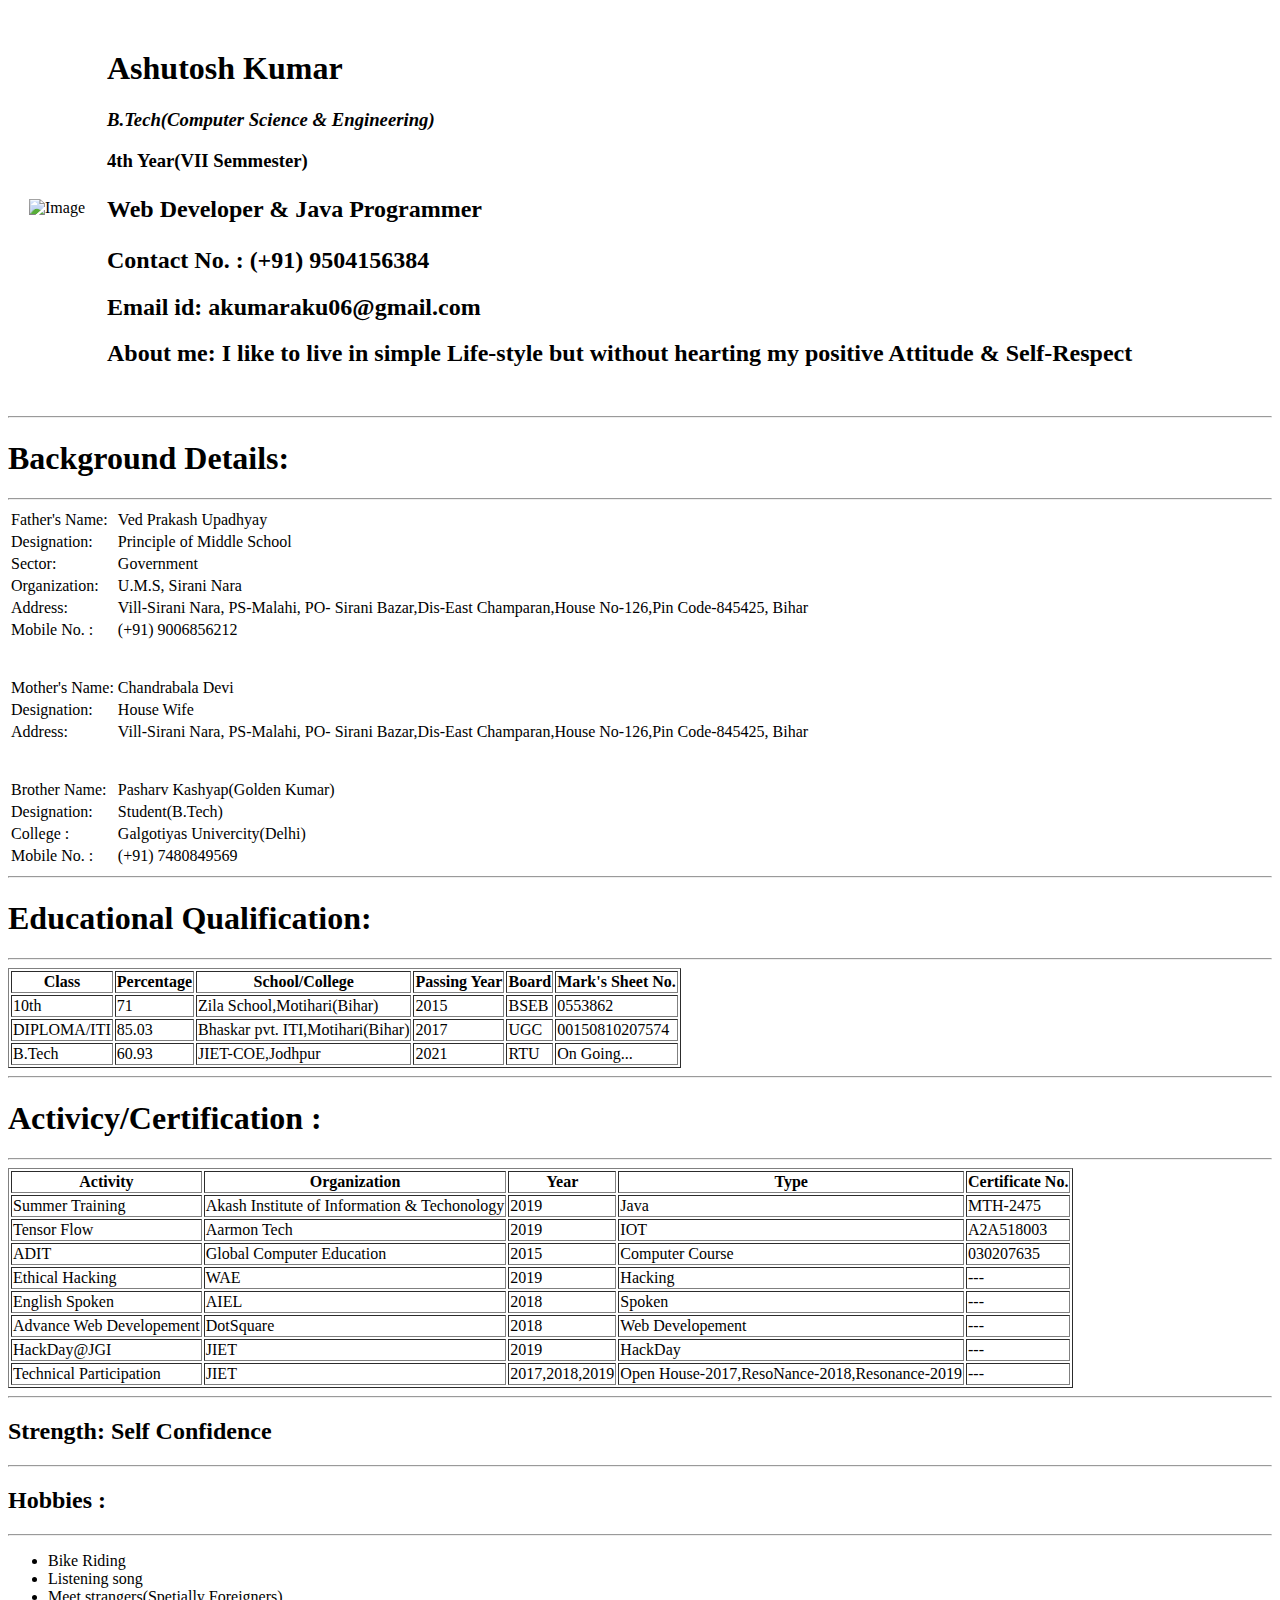
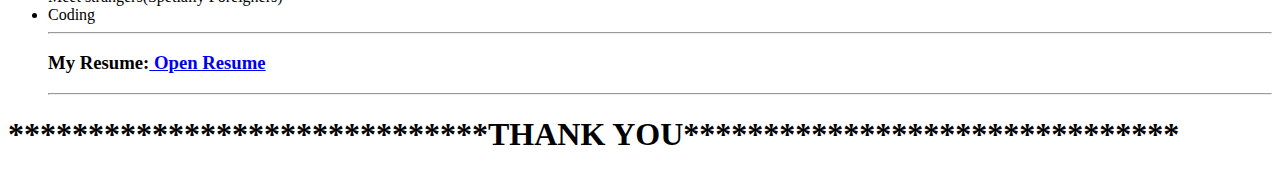
==== index.html @ 70a0d2df "Rename Personal_Website_updated.html to index.html" ====
<!DOCTYPE html>
<html lang="en" dir="ltr">
  <head>
    <meta charset="utf-8">
    <title>My Personal Website</title>
  </head>
  <body>
    <table cellspacing="20">
      <tr>
        <td><img src="C:\Users\Pasharv kashyap\Desktop\AK2.jpg" alt="Image" style="width:300px;height:350px;"></td>
        <td><h1>Ashutosh Kumar</h1>
        <h3><em>B.Tech(Computer Science & Engineering)</em></h3>
        <h3>4th Year(VII Semmester)</h3>
        <h2><p><strong> Web Developer & Java Programmer</strong></p></h2>
        <h2>Contact No. : (+91) 9504156384</h2>
        <h2>Email id: akumaraku06@gmail.com</h2>
        <h2>About me: I like to live in simple Life-style but without hearting my positive Attitude & Self-Respect</h2>
        </td>
      </tr>
    </table>


<hr>
<h1>Background Details:</h1>
<hr>
<table>
  <tr>
    <td>Father's Name: </td>
    <td>Ved Prakash Upadhyay</td>

    <tr>
      <td>Designation: </td>
      <td>Principle of Middle School</td>
    </tr>

    <tr>
      <td>Sector: </td>
      <td>Government</td>
    </tr>

    <tr>
      <td>Organization: </td>
      <td>U.M.S, Sirani Nara</td>
    </tr>

    <tr>
      <td>Address:</td>
      <td>Vill-Sirani Nara, PS-Malahi, PO- Sirani Bazar,Dis-East Champaran,House No-126,Pin Code-845425, Bihar</td>
    </tr>

  <tr>
    <td>Mobile No. :</td>
    <td>(+91) 9006856212</td>
  </tr>

  <tr>
    <td><br><br>Mother's Name: </td>
    <td><br><br>Chandrabala Devi</td>

    <tr>
      <td>Designation: </td>
      <td>House Wife</td>
    </tr>

    <tr>
      <td>Address:</td>
      <td>Vill-Sirani Nara, PS-Malahi, PO- Sirani Bazar,Dis-East Champaran,House No-126,Pin Code-845425, Bihar</td>
    </tr>

    <tr>
      <td><br><br>Brother Name: </td>
      <td><br><br>Pasharv Kashyap(Golden Kumar)</td>

      <tr>
        <td>Designation: </td>
        <td>Student(B.Tech)</td>
      </tr>

      <tr>
        <td>College : </td>
        <td>Galgotiyas Univercity(Delhi)</td>
      </tr>


      <tr>
        <td>Mobile No. : </td>
        <td>(+91) 7480849569</td>
      </tr>
</table>
<hr>
<h1>Educational Qualification: </h1>
<hr>
<table border="1">
  <thead>
    <tr>
      <th>Class</th>
      <th>Percentage</th>
      <th>School/College</th>
        <th>Passing Year</th>
        <th>Board</th>
        <th>Mark's Sheet No.</th>
    </tr>
  </thead>
  <tbody>
    <tr>
      <td>10th</td>
      <td>71</td>
      <td>Zila School,Motihari(Bihar)</td>
      <td>2015</td>
      <td>BSEB</td>
      <td>0553862</td>
    </tr>
    <td>DIPLOMA/ITI</td>
    <td>85.03</td>
    <td>Bhaskar pvt. ITI,Motihari(Bihar)</td>
    <td>2017</td>
    <td>UGC</td>
    <td>00150810207574</td>
  </tbody>

  <td>B.Tech</td>
  <td>60.93</td>
  <td>JIET-COE,Jodhpur</td>
  <td>2021</td>
  <td>RTU</td>
  <td>On Going...</td>

</table>
<hr>
<h1>Activicy/Certification :</h1>
<hr>
<table border="1">
  <thead>
    <tr>
      <th>Activity</th>
      <th>Organization</th>
      <th>Year</th>
      <th>Type</th>
      <th>Certificate No.</th>
    </tr>
  </thead>
  <tbody>
    <tr>
      <td>Summer Training</td>
      <td>Akash Institute of Information & Techonology</td>
      <td>2019</td>
      <td>Java</td>
      <td>MTH-2475</td>
    </tr>

    <tr>
      <td>Tensor Flow</td>
      <td>Aarmon Tech</td>
      <td>2019</td>
      <td>IOT</td>
      <td>A2A518003</td>
    </tr>

    <tr>
      <td>ADIT</td>
      <td>Global Computer Education</td>
      <td>2015</td>
      <td>Computer Course</td>
      <td>030207635</td>
    </tr>

    <tr>
      <td>Ethical Hacking</td>
      <td>WAE</td>
      <td>2019</td>
      <td>Hacking</td>
      <td>---</td>
    </tr>

    <tr>
      <td>English Spoken</td>
      <td>AIEL</td>
      <td>2018</td>
      <td>Spoken</td>
      <td>---</td>
    </tr>

    <tr>
      <td>Advance Web Developement</td>
      <td>DotSquare</td>
      <td>2018</td>
      <td>Web Developement</td>
      <td>---</td>
    </tr>

    <tr>
      <td>HackDay@JGI</td>
      <td>JIET</td>
      <td>2019</td>
      <td>HackDay</td>
      <td>---</td>
    </tr>

    <tr>
      <td>Technical Participation</td>
      <td>JIET</td>
      <td>2017,2018,2019</td>
      <td>Open House-2017,ResoNance-2018,Resonance-2019</td>
      <td>---</td>
    </tr>
  </tbody>

</table>

<hr>
<h2>Strength: Self Confidence</h2>
<hr>
<h2>Hobbies :</h2>
<hr>
<ul>
  <li>Bike Riding</li>
  <li>Listening song</li>
  <li>Meet strangers(Spetially Foreigners)</li>
  <li>Coding</li>
<hr>
  <h3>My Resume:<a href="C:\Users\Pasharv kashyap\Desktop\Resume.pdf"> Open Resume</a></h3>
<hr>
</ul>

<h1>******************************THANK YOU*******************************</h1>


  </body>
</html>
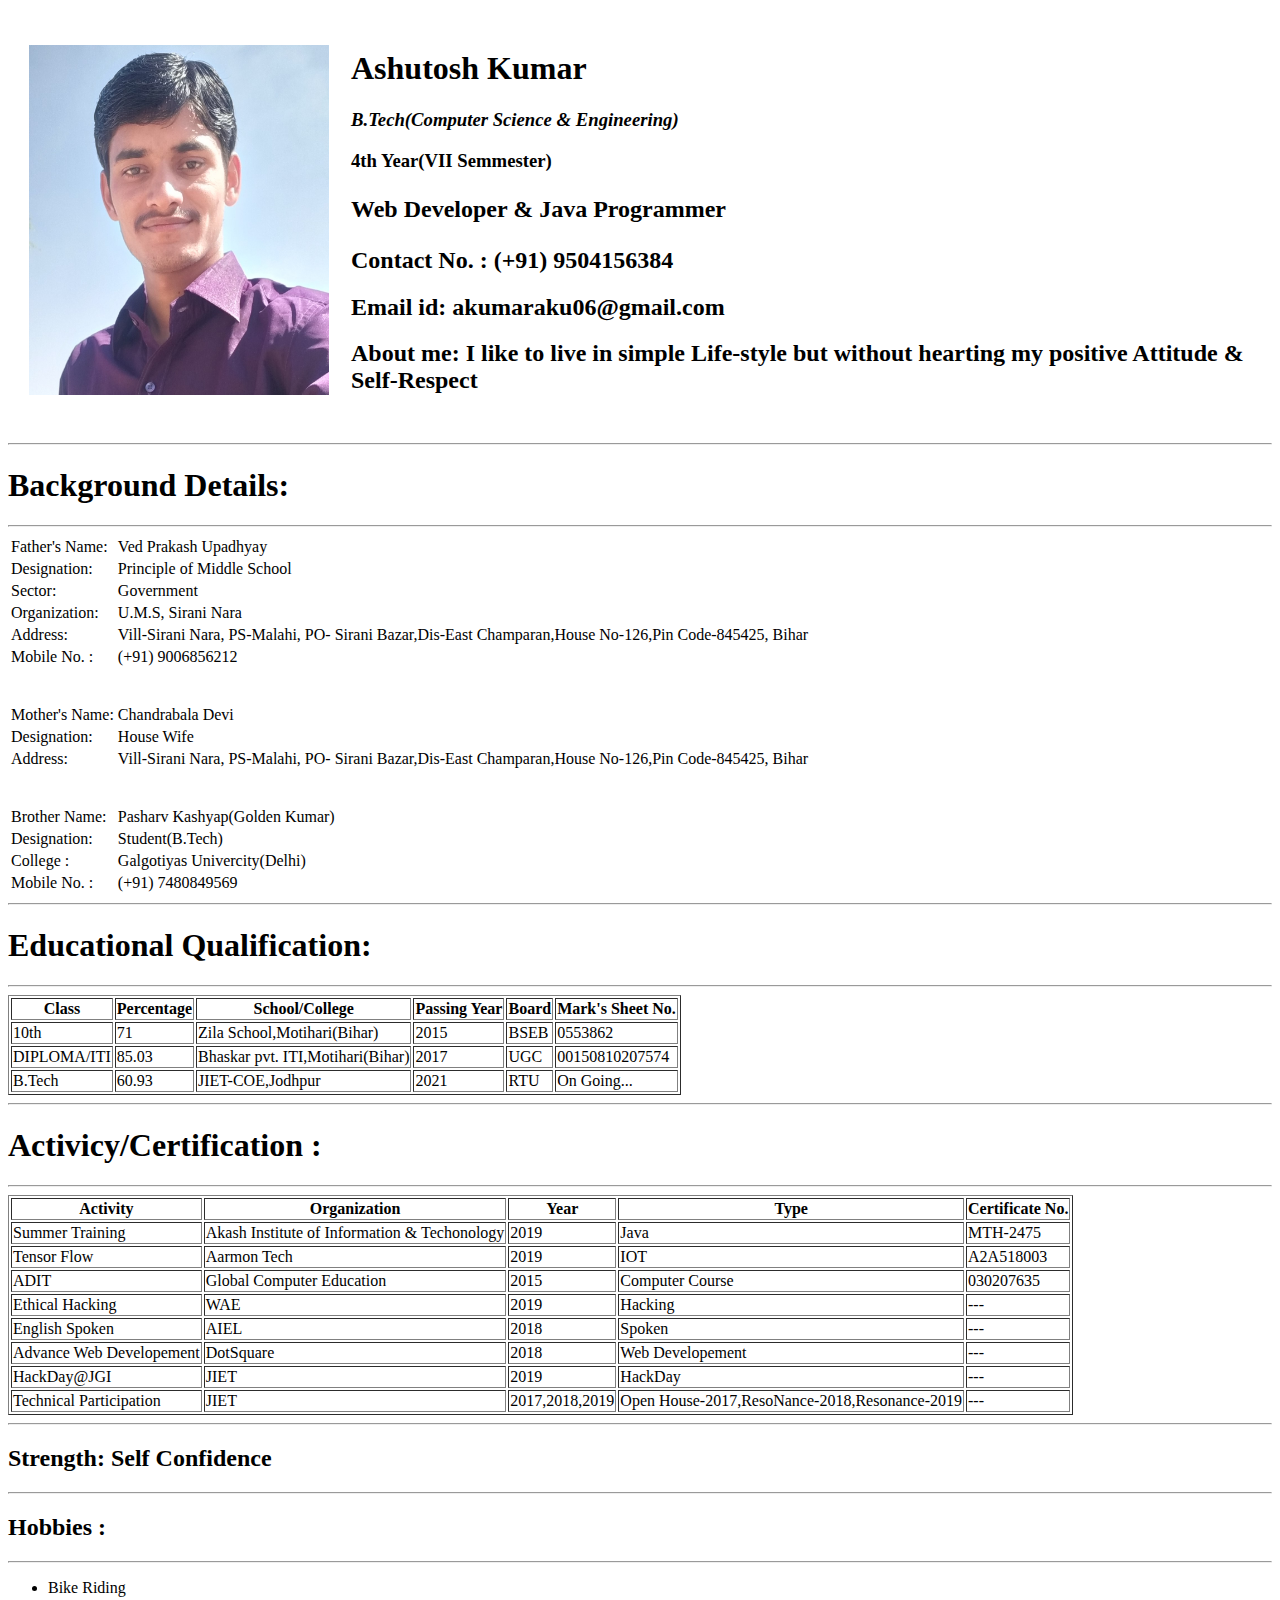
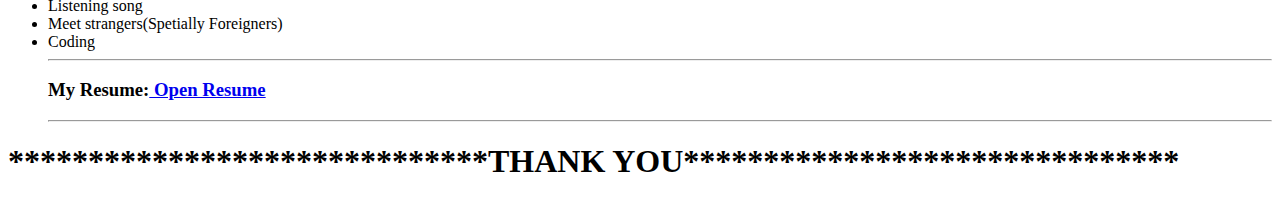
==== commit 8e1bce42: "Update index.html" ====
--- a/index.html
+++ b/index.html
@@ -7,7 +7,7 @@
   <body>
     <table cellspacing="20">
       <tr>
-        <td><img src="C:\Users\Pasharv kashyap\Desktop\AK2.jpg" alt="Image" style="width:300px;height:350px;"></td>
+        <td><img src="./AK2.jpg" alt="Image" style="width:300px;height:350px;"></td>
         <td><h1>Ashutosh Kumar</h1>
         <h3><em>B.Tech(Computer Science & Engineering)</em></h3>
         <h3>4th Year(VII Semmester)</h3>
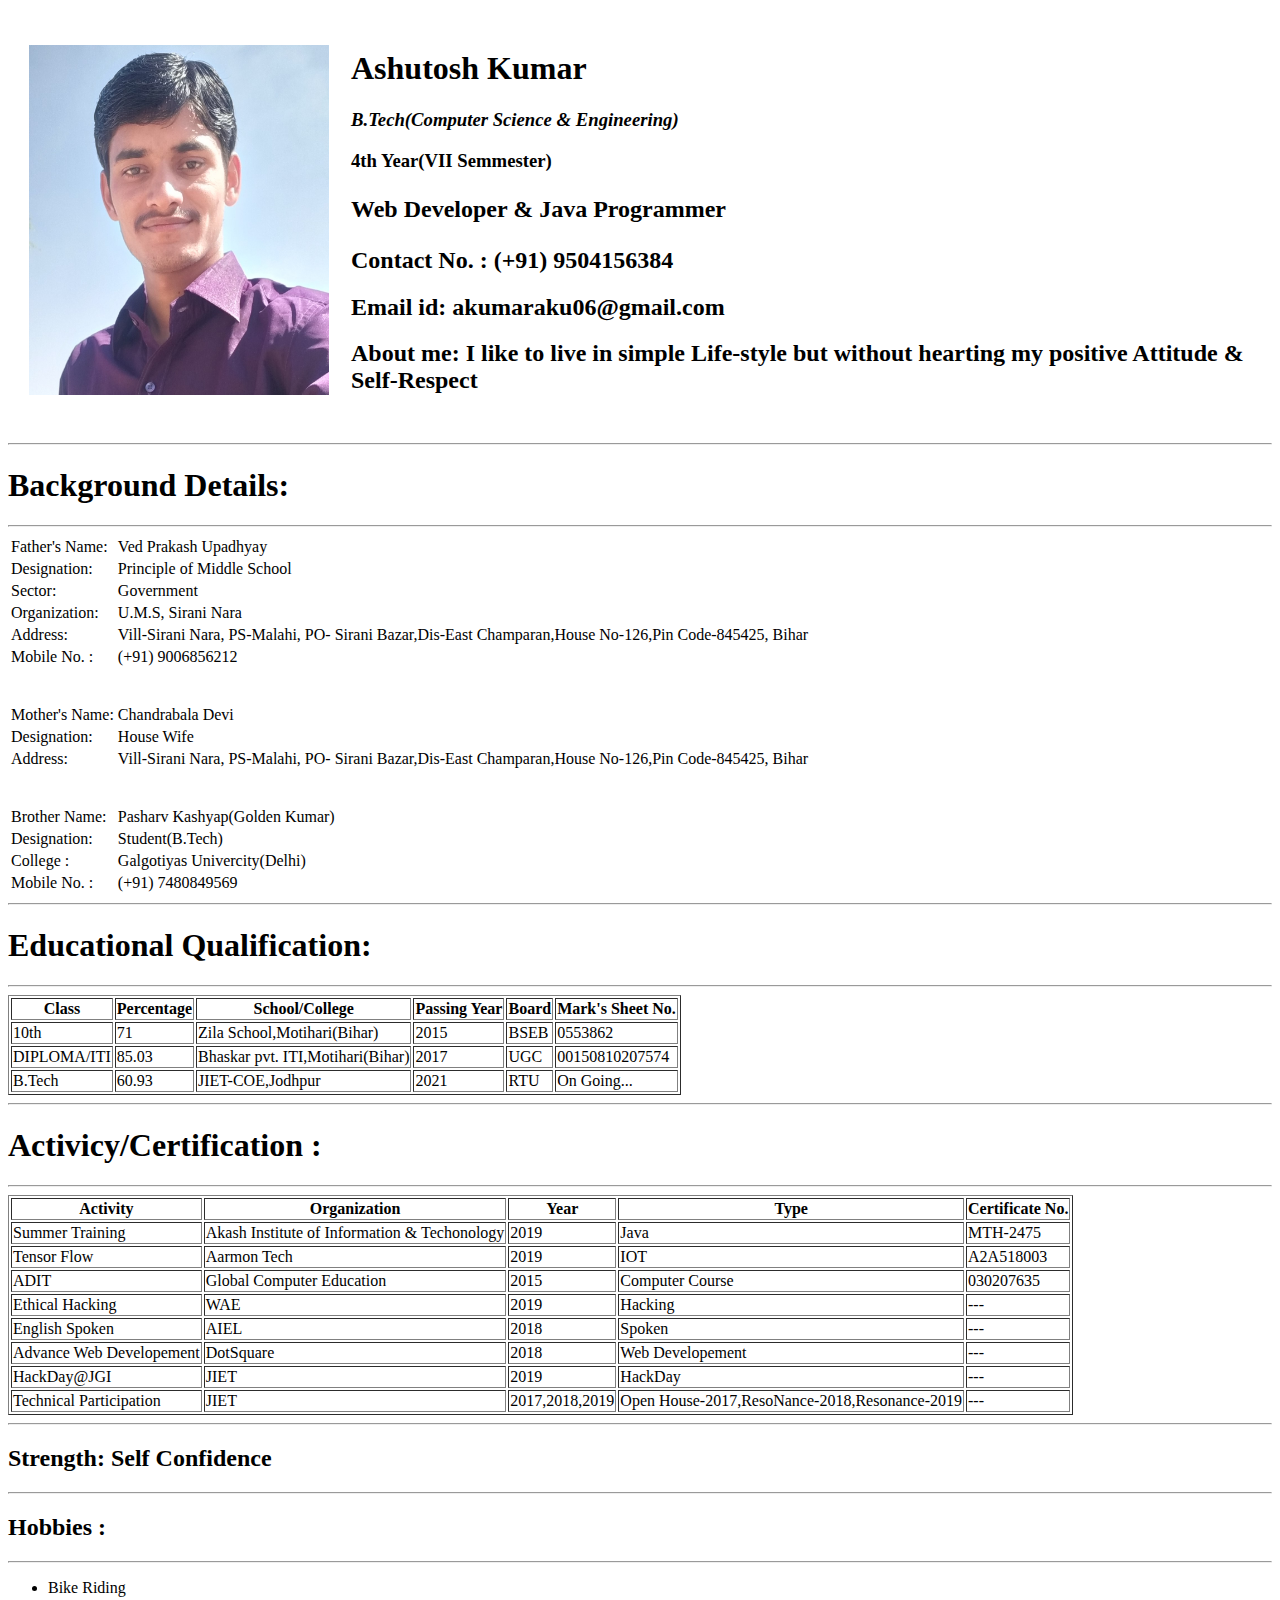
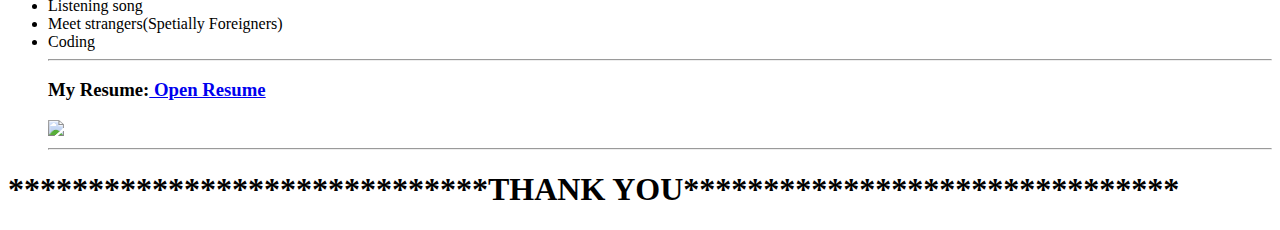
==== commit 89858a54: "Update index.html" ====
--- a/index.html
+++ b/index.html
@@ -218,7 +218,8 @@
   <li>Meet strangers(Spetially Foreigners)</li>
   <li>Coding</li>
 <hr>
-  <h3>My Resume:<a href="C:\Users\Pasharv kashyap\Desktop\Resume.pdf"> Open Resume</a></h3>
+  <h3>My Resume:<a href="./Resume.pdf"> Open Resume</a></h3>
+  <td><img src="./Resume.pdf" ></td>
 <hr>
 </ul>
 
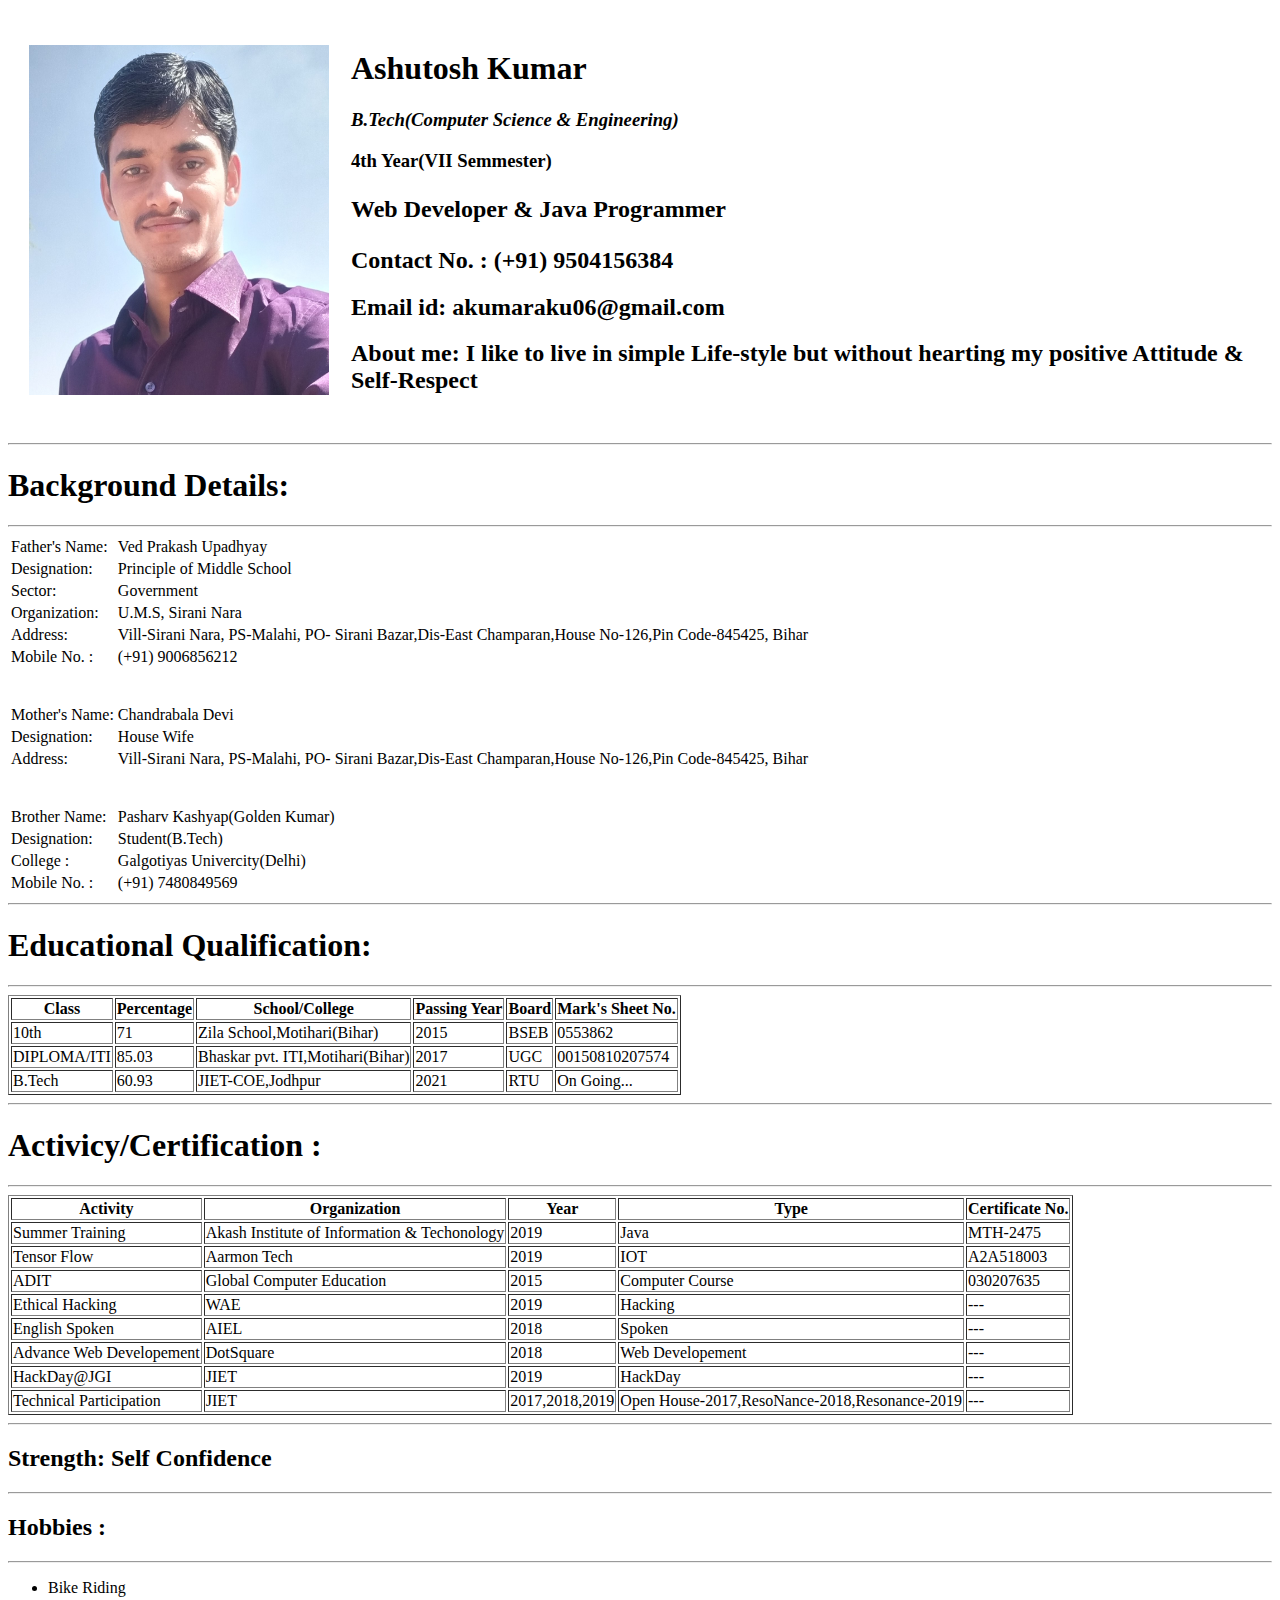
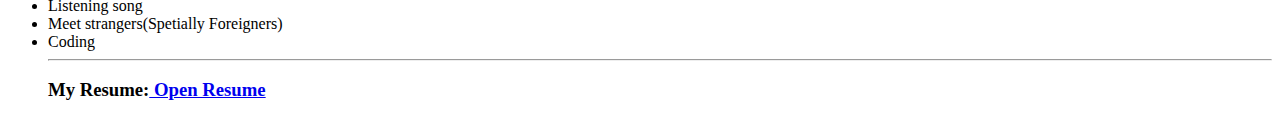
==== commit 9bbdc599: "Update index.html" ====
--- a/index.html
+++ b/index.html
@@ -219,7 +219,7 @@
   <li>Coding</li>
 <hr>
   <h3>My Resume:<a href="./Resume.pdf"> Open Resume</a></h3>
-  <td><img src="./Resume.pdf" ></td>
+ <!-- <td><img src="./Resume.pdf" ></td>--/>
 <hr>
 </ul>
 
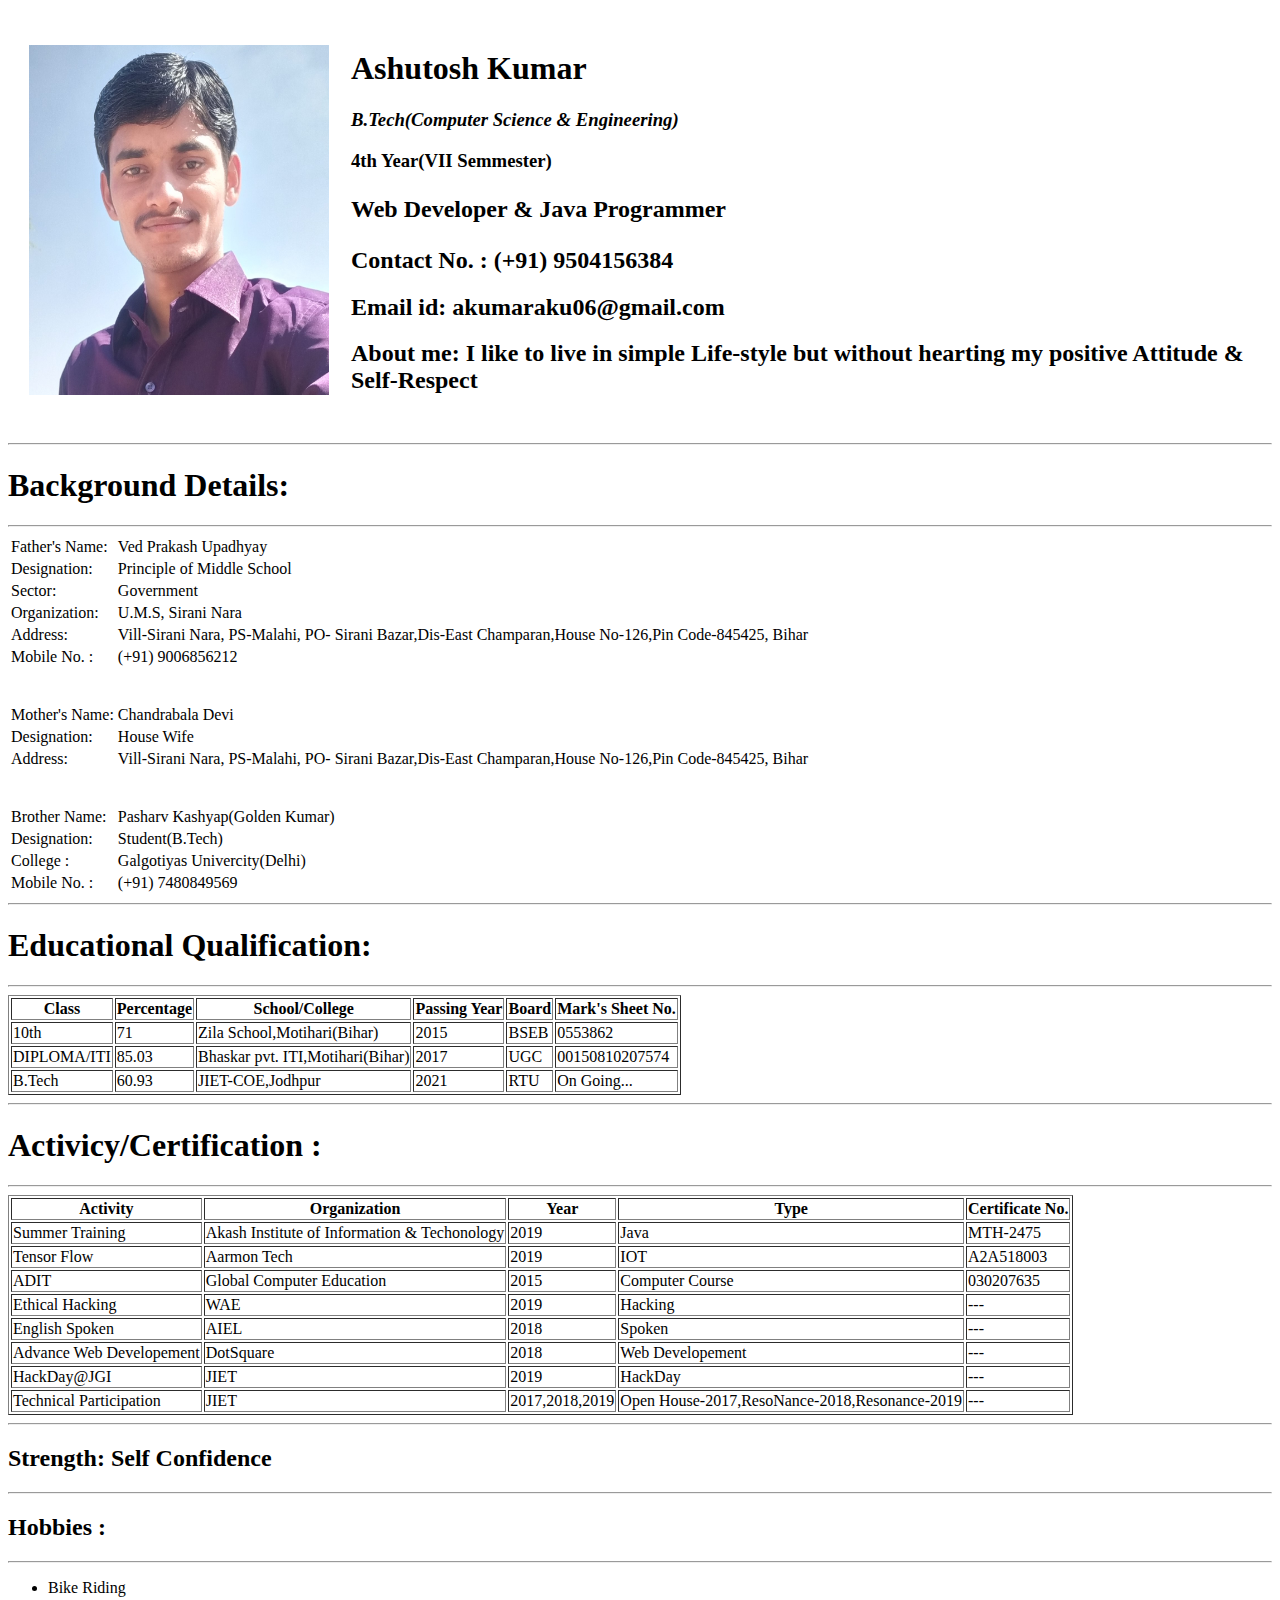
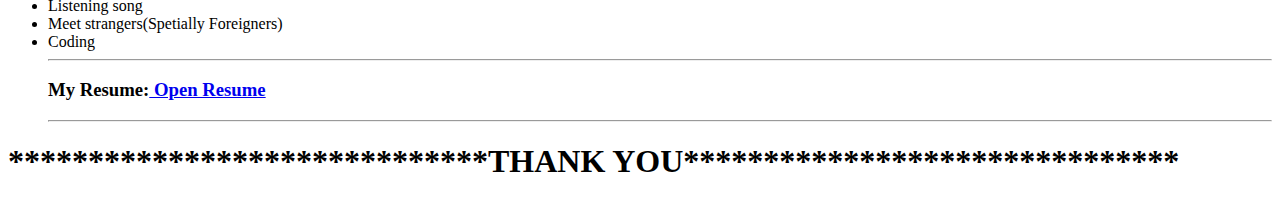
==== commit 45fde6e1: "Update index.html" ====
--- a/index.html
+++ b/index.html
@@ -219,7 +219,6 @@
   <li>Coding</li>
 <hr>
   <h3>My Resume:<a href="./Resume.pdf"> Open Resume</a></h3>
- <!-- <td><img src="./Resume.pdf" ></td>--/>
 <hr>
 </ul>
 
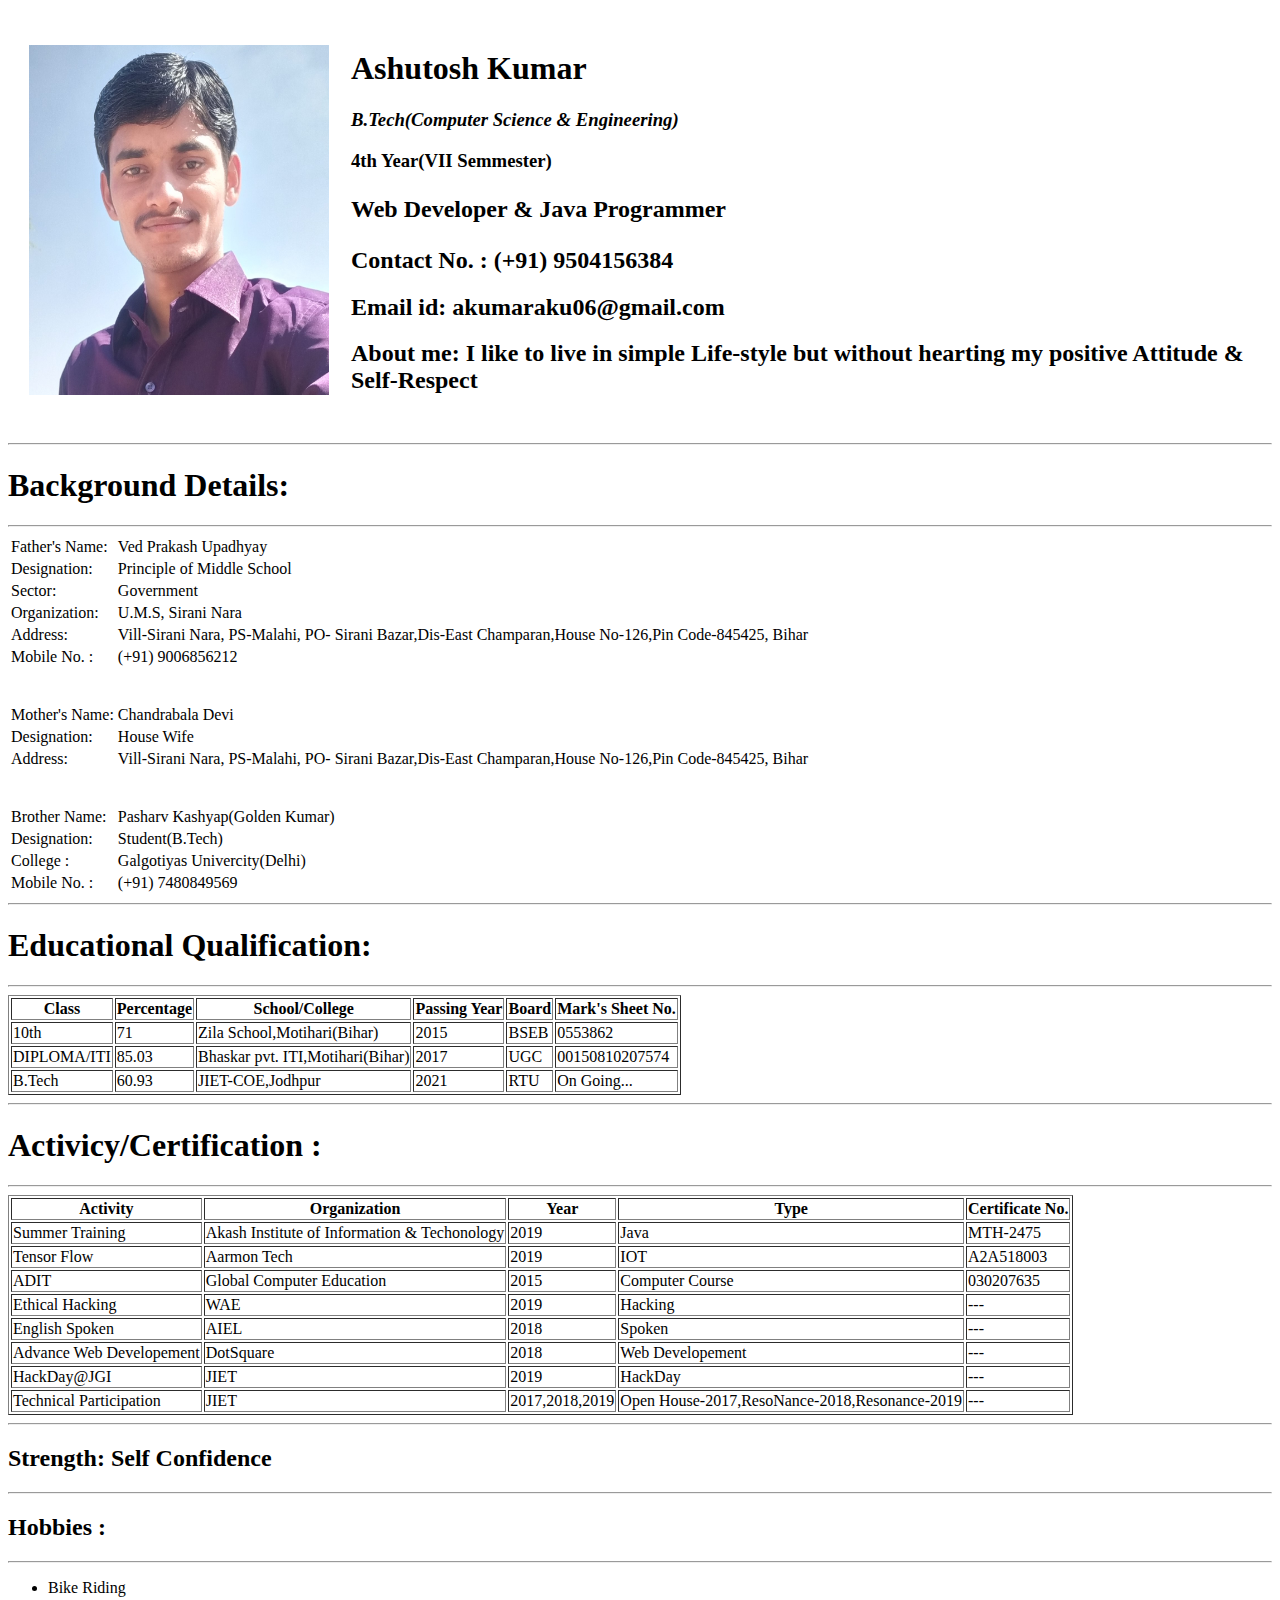
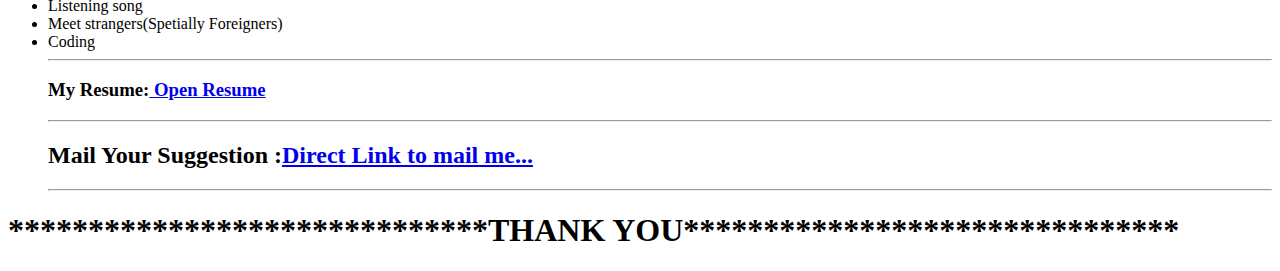
==== commit 05ebc175: "Update index.html" ====
--- a/index.html
+++ b/index.html
@@ -220,6 +220,8 @@
 <hr>
   <h3>My Resume:<a href="./Resume.pdf"> Open Resume</a></h3>
 <hr>
+  <h2>Mail Your Suggestion :<a href="mailto:akumaraku06@gmail.com">Direct Link to mail me...</a></h2>
+<hr>
 </ul>
 
 <h1>******************************THANK YOU*******************************</h1>
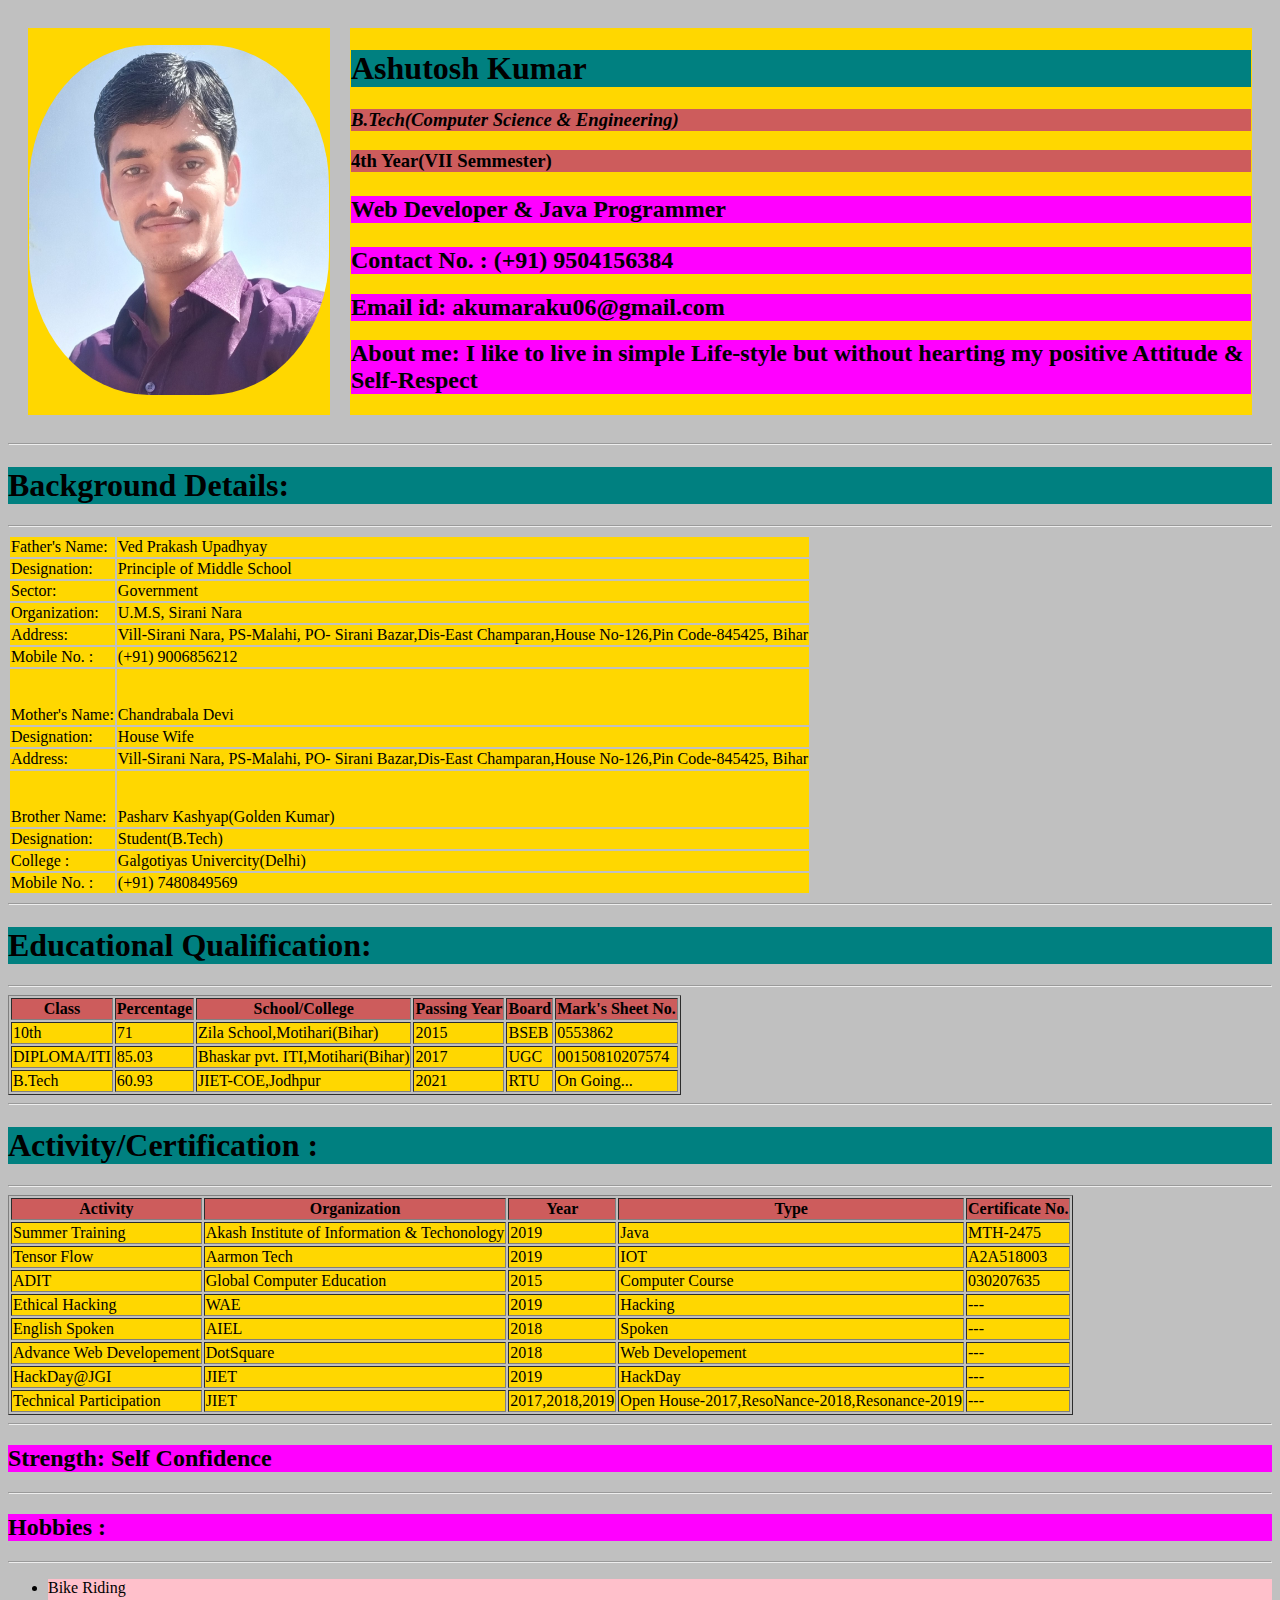
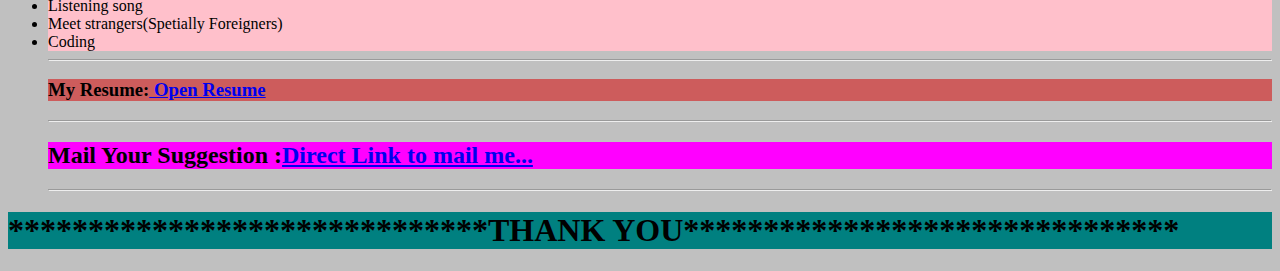
==== commit 3b9e6812: "Update index.html" ====
--- a/index.html
+++ b/index.html
@@ -4,10 +4,11 @@
     <meta charset="utf-8">
     <title>My Personal Website</title>
   </head>
+  <link rel="stylesheet" href="./style.css">
   <body>
     <table cellspacing="20">
       <tr>
-        <td><img src="./AK2.jpg" alt="Image" style="width:300px;height:350px;"></td>
+        <td><img class="Ashu circular" src="./AK2.jpg" alt="Image" style="width:300px;height:350px;"></td>
         <td><h1>Ashutosh Kumar</h1>
         <h3><em>B.Tech(Computer Science & Engineering)</em></h3>
         <h3>4th Year(VII Semmester)</h3>
@@ -127,7 +128,7 @@
 
 </table>
 <hr>
-<h1>Activicy/Certification :</h1>
+<h1>Activity/Certification :</h1>
 <hr>
 <table border="1">
   <thead>
@@ -220,7 +221,7 @@
 <hr>
   <h3>My Resume:<a href="./Resume.pdf"> Open Resume</a></h3>
 <hr>
-  <h2>Mail Your Suggestion :<a href="mailto:akumaraku06@gmail.com">Direct Link to mail me...</a></h2>
+<h2>Mail Your Suggestion :<a href="mailto:akumaraku06@gmail.com">Direct Link to mail me...</a></h2>
 <hr>
 </ul>
 
--- a/style.css
+++ b/style.css
@@ -0,0 +1,35 @@
+body{
+  background-color: #C0C0C0;
+  background-image:
+      url("https://mdn.mozillademos.org/files/6457/mdn_logo_only_color.png");
+}
+}
+hr{
+  border-style: none;
+  border-top-style: dotted;
+  border-color: red;
+  border-width: 10px;
+  width:70%;
+}
+
+h1{
+  background-color: #008080;
+}
+h2{
+  background-color: #FF00FF;
+}
+h3{
+  background-color: #CD5C5C;
+}
+td{
+  background-color: gold;
+}
+th{
+  background-color: #CD5C5C;
+}
+li{
+  background-color: pink;
+}
+.circular{
+  border-radius: 40%;
+}
